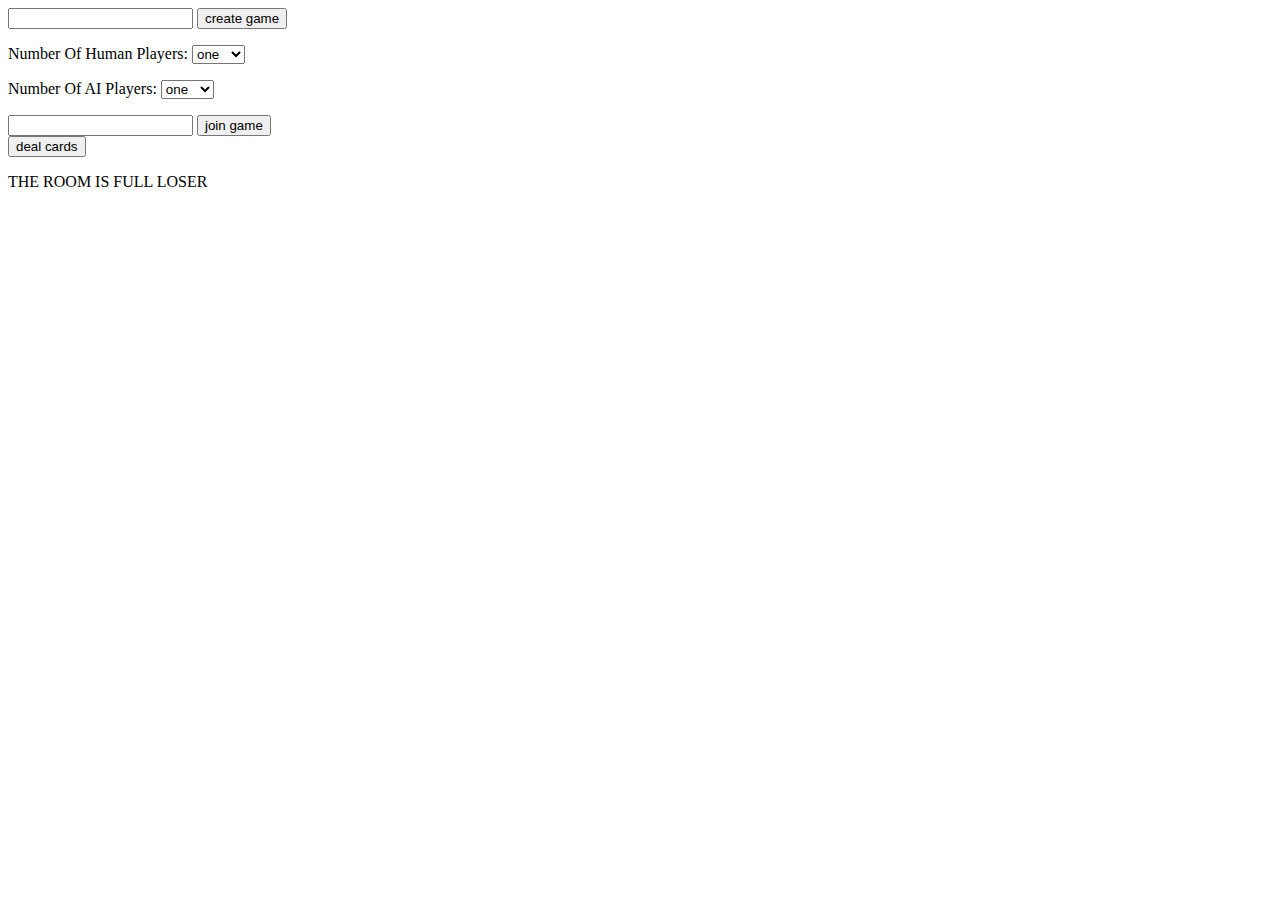
==== src/main/resources/static/index.html @ 1a12cdbb "Initial commit" ====
<!DOCTYPE html>
<html>
<head>
    <script src="https://cdnjs.cloudflare.com/ajax/libs/jquery/3.3.1/jquery.js"></script>
    <script src="/app.js"></script>
    <title>Quest of The Round Table</title>
</head>
<body onload="createWebSocket()">

<div id="mainmenu">

    <div id="createGameDiv">

        <input id="playerNameInput" type="text" name="playerName">
        <button id="createGameBtn" onclick="createGame()">create game</button>
        <p>
            <label>Number Of Human Players: </label>
            <select id="numberOfPlayers">
                <option value="1">one</option>
                <option value="2">two</option>
                <option value="3">three</option>
                <option value="4">four</option>
            </select>
        </p>
        <p>
            <label>Number Of AI Players: </label>
            <select id="numberOfAI">
                <option value="1">one</option>
                <option value="2">two</option>
                <option value="3">three</option>
                <option value="4">four</option>
            </select>
        </p>


    </div>

    <div id="joinGameDiv">
        <input id="playerNameInput2" type="text" name="playerName">
        <button id="joinGameBtn" onclick="joinGame()">join game</button>
    </div>

    <div id="lobbyDiv">
        <button id="startGameBtn" onclick="dealCards()">deal cards</button>
        <p id="responseField">
        </p>
    </div>

    <div id="roomFullDiv">
        <p>THE ROOM IS FULL LOSER</p>
    </div>

</div>


<div id="cardsDiv">

</div>

</body>
</html>
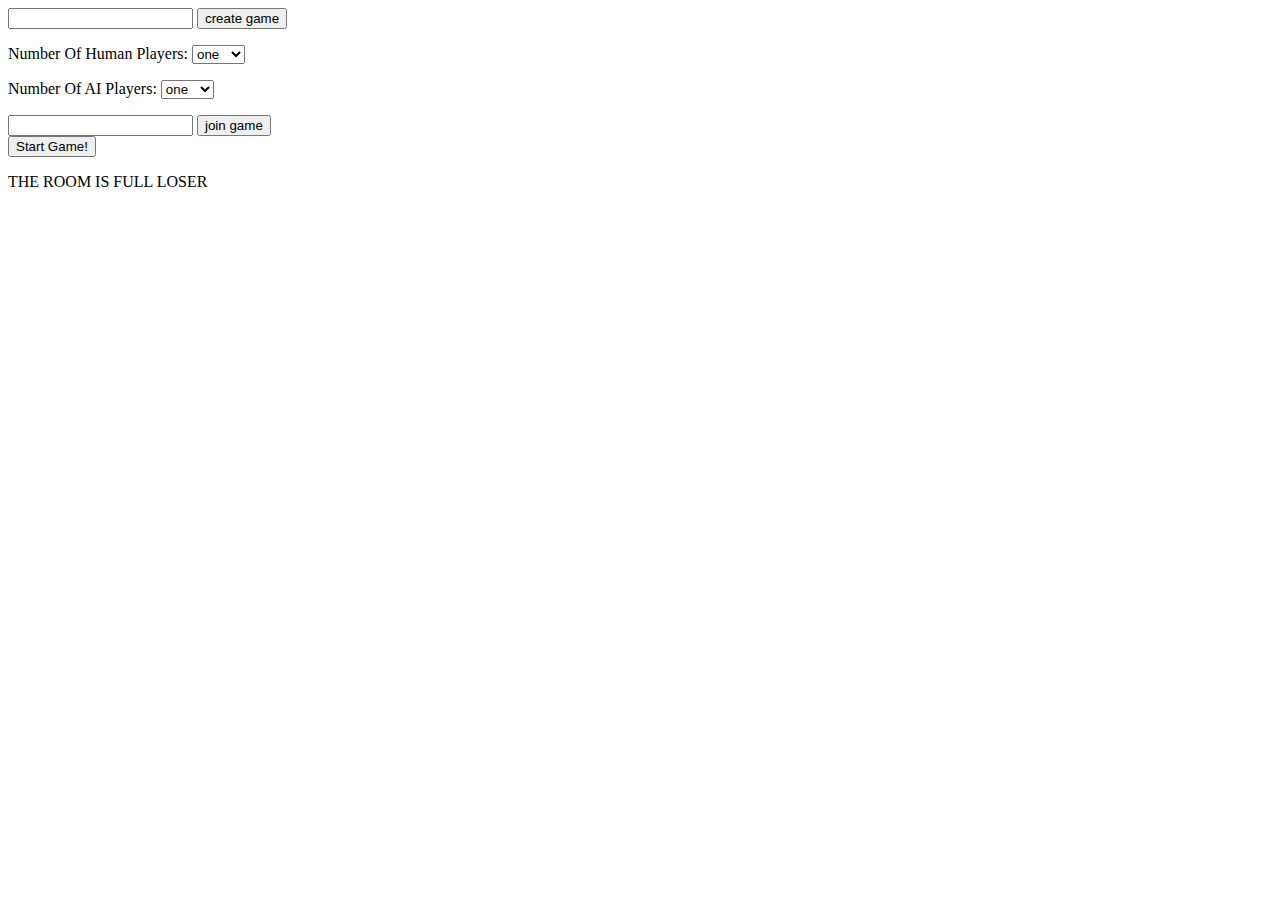
==== commit 6f1ded45: "minor changes" ====
--- a/src/main/resources/static/index.html
+++ b/src/main/resources/static/index.html
@@ -1,61 +1,63 @@
 <!DOCTYPE html>
 <html>
 <head>
-    <script src="https://cdnjs.cloudflare.com/ajax/libs/jquery/3.3.1/jquery.js"></script>
-    <script src="/app.js"></script>
-    <title>Quest of The Round Table</title>
+<script
+	src="https://cdnjs.cloudflare.com/ajax/libs/jquery/3.3.1/jquery.js"></script>
+<script src="/app.js"></script>
+<title>Quest of The Round Table</title>
 </head>
 <body onload="createWebSocket()">
 
-<div id="mainmenu">
+	<div id="mainmenu">
 
-    <div id="createGameDiv">
+		<div id="createGameDiv">
 
-        <input id="playerNameInput" type="text" name="playerName">
-        <button id="createGameBtn" onclick="createGame()">create game</button>
-        <p>
-            <label>Number Of Human Players: </label>
-            <select id="numberOfPlayers">
-                <option value="1">one</option>
-                <option value="2">two</option>
-                <option value="3">three</option>
-                <option value="4">four</option>
-            </select>
-        </p>
-        <p>
-            <label>Number Of AI Players: </label>
-            <select id="numberOfAI">
-                <option value="1">one</option>
-                <option value="2">two</option>
-                <option value="3">three</option>
-                <option value="4">four</option>
-            </select>
-        </p>
+			<input id="playerNameInput" type="text" name="playerName">
+			<button id="createGameBtn" onclick="createGame()">create
+				game</button>
+			<p>
+				<label>Number Of Human Players: </label> <select
+					id="numberOfPlayers">
+					<option value="1">one</option>
+					<option value="2">two</option>
+					<option value="3">three</option>
+					<option value="4">four</option>
+				</select>
+			</p>
+			<p>
+				<label>Number Of AI Players: </label> <select id="numberOfAI">
+					<option value="1">one</option>
+					<option value="2">two</option>
+					<option value="3">three</option>
+					<option value="4">four</option>
+				</select>
+			</p>
 
 
-    </div>
+		</div>
 
-    <div id="joinGameDiv">
-        <input id="playerNameInput2" type="text" name="playerName">
-        <button id="joinGameBtn" onclick="joinGame()">join game</button>
-    </div>
+		<div id="joinGameDiv">
+			<input id="playerNameInput2" type="text" name="playerName">
+			<button id="joinGameBtn" onclick="joinGame()">join game</button>
+		</div>
 
-    <div id="lobbyDiv">
-        <button id="startGameBtn" onclick="dealCards()">deal cards</button>
-        <p id="responseField">
-        </p>
-    </div>
+		<div id="lobbyDiv">
+			<button id="startGameBtn" onclick="startGame()">Start Game!</button>
+			<p id="responseField"></p>
+		</div>
 
-    <div id="roomFullDiv">
-        <p>THE ROOM IS FULL LOSER</p>
-    </div>
+		<div id="roomFullDiv">
+			<p>THE ROOM IS FULL LOSER</p>
+		</div>
 
-</div>
+	</div>
 
 
-<div id="cardsDiv">
+	<div id="boardGameDiv">
 
-</div>
+		<div id="cardsDiv"></div>
+
+	</div>
 
 </body>
 </html>
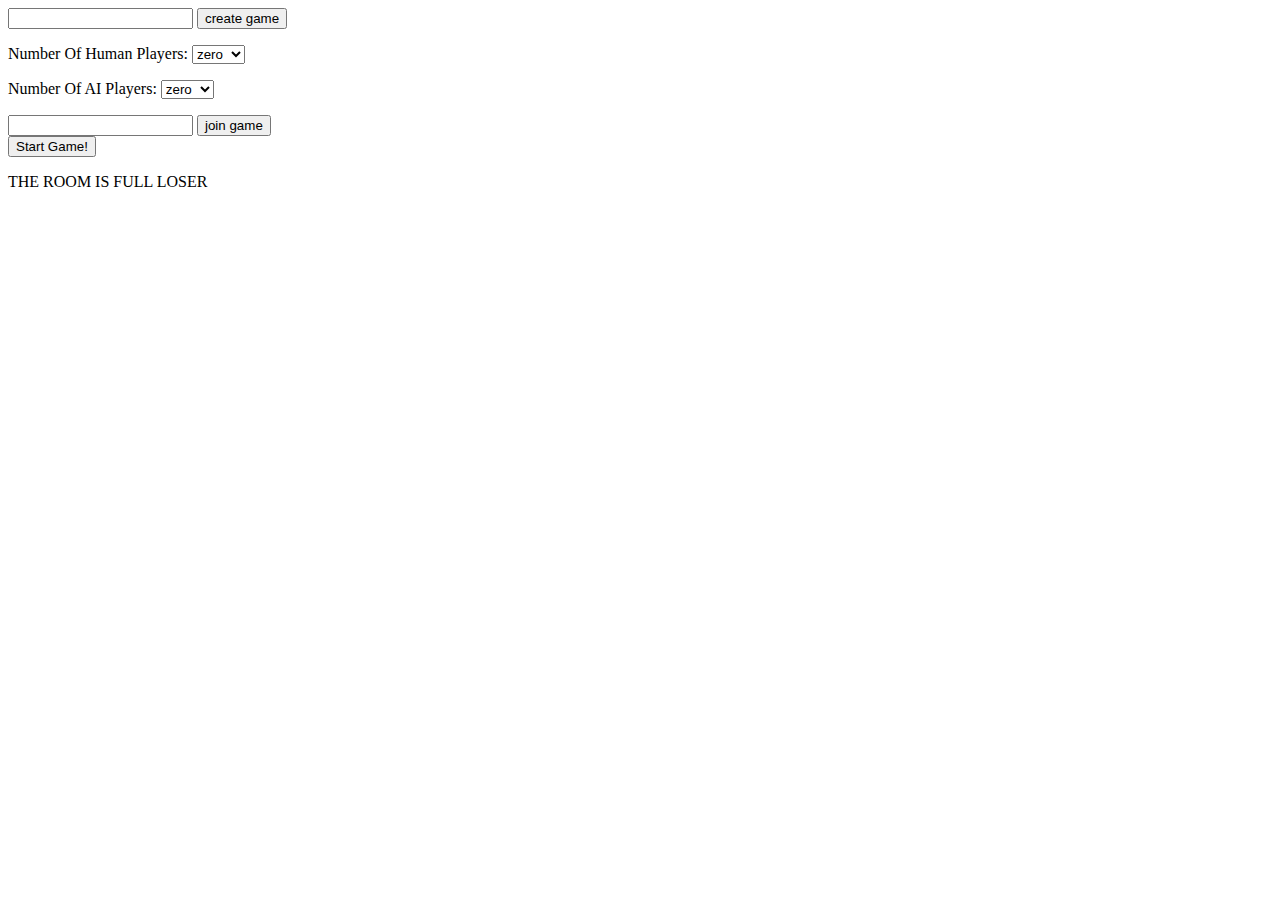
==== commit db0e5cc3: "minor fixes" ====
--- a/src/main/resources/static/index.html
+++ b/src/main/resources/static/index.html
@@ -13,23 +13,23 @@
 		<div id="createGameDiv">
 
 			<input id="playerNameInput" type="text" name="playerName">
-			<button id="createGameBtn" onclick="createGame()">create
+			<button id="createGameBtn" onclick="gameCreation()">create
 				game</button>
 			<p>
 				<label>Number Of Human Players: </label> <select
 					id="numberOfPlayers">
+					<option value="0">zero</option>
 					<option value="1">one</option>
 					<option value="2">two</option>
 					<option value="3">three</option>
-					<option value="4">four</option>
 				</select>
 			</p>
 			<p>
 				<label>Number Of AI Players: </label> <select id="numberOfAI">
+					<option value="0">zero</option>
 					<option value="1">one</option>
 					<option value="2">two</option>
 					<option value="3">three</option>
-					<option value="4">four</option>
 				</select>
 			</p>
 
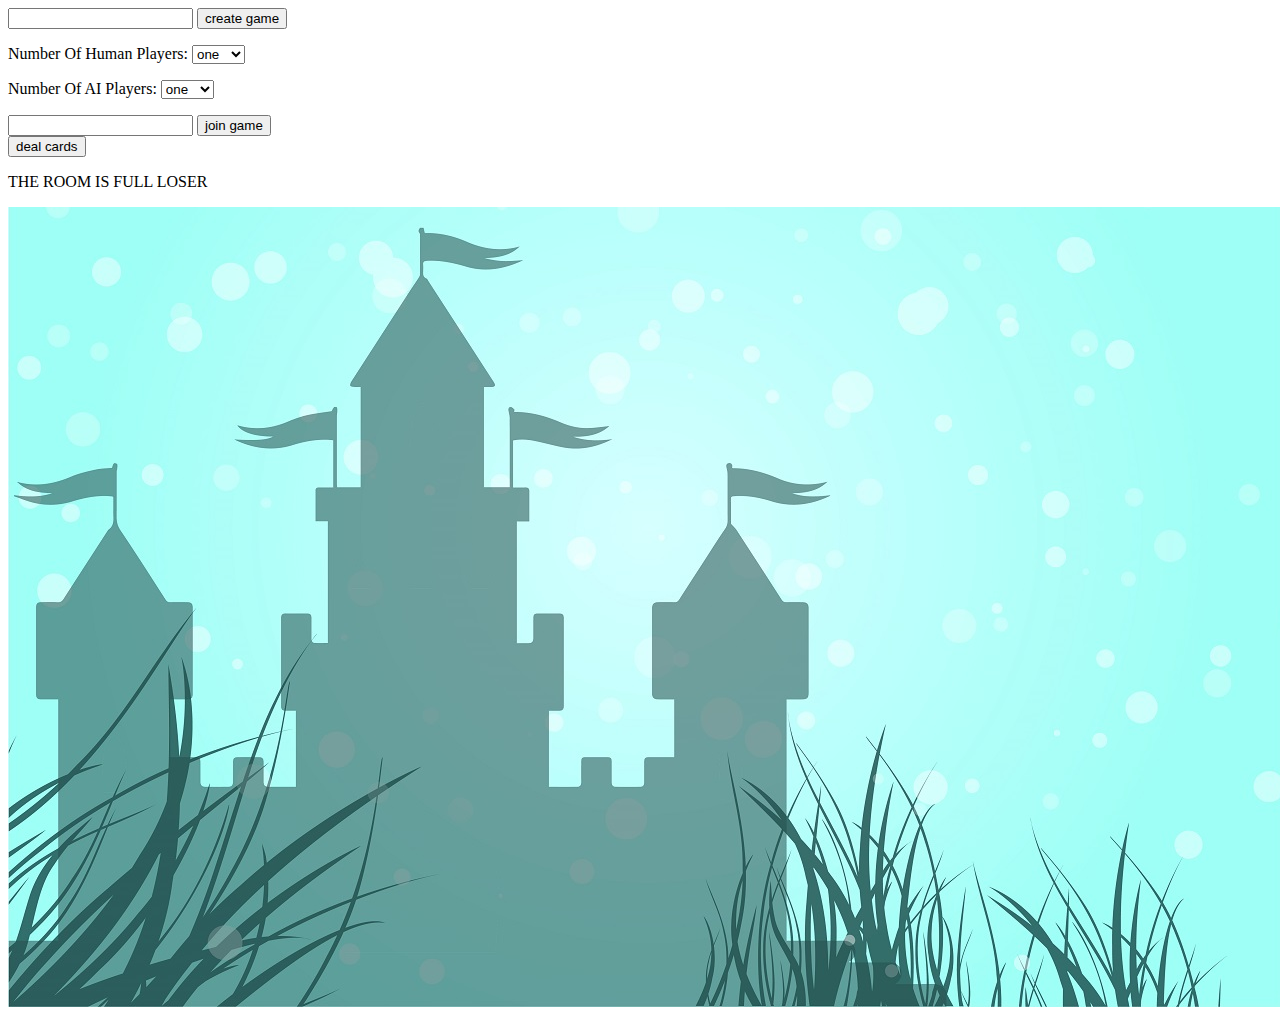
==== commit 32ac9375: "Changing Game Format" ====
--- a/src/main/resources/static/index.html
+++ b/src/main/resources/static/index.html
@@ -4,6 +4,7 @@
 <script
 	src="https://cdnjs.cloudflare.com/ajax/libs/jquery/3.3.1/jquery.js"></script>
 <script src="/app.js"></script>
+<link rel="stylesheet" href="index.css">
 <title>Quest of The Round Table</title>
 </head>
 <body onload="createWebSocket()">
@@ -13,23 +14,23 @@
 		<div id="createGameDiv">
 
 			<input id="playerNameInput" type="text" name="playerName">
-			<button id="createGameBtn" onclick="gameCreation()">create
+			<button id="createGameBtn" onclick="createGame()">create
 				game</button>
 			<p>
 				<label>Number Of Human Players: </label> <select
 					id="numberOfPlayers">
-					<option value="0">zero</option>
 					<option value="1">one</option>
 					<option value="2">two</option>
 					<option value="3">three</option>
+					<option value="4">four</option>
 				</select>
 			</p>
 			<p>
 				<label>Number Of AI Players: </label> <select id="numberOfAI">
-					<option value="0">zero</option>
 					<option value="1">one</option>
 					<option value="2">two</option>
 					<option value="3">three</option>
+					<option value="4">four</option>
 				</select>
 			</p>
 
@@ -42,7 +43,7 @@
 		</div>
 
 		<div id="lobbyDiv">
-			<button id="startGameBtn" onclick="startGame()">Start Game!</button>
+			<button id="startGameBtn" onclick="dealCards()">deal cards</button>
 			<p id="responseField"></p>
 		</div>
 
--- a/src/main/resources/static/index.css
+++ b/src/main/resources/static/index.css
@@ -0,0 +1,10 @@
+#boardGameDiv{
+  height: 800px;
+  width: 1280px;
+  text-align: center;
+  background-image: url("imgs/bg2-01.jpg");
+}
+#cardsDiv{
+  position: relative;
+    top: 80%;
+}
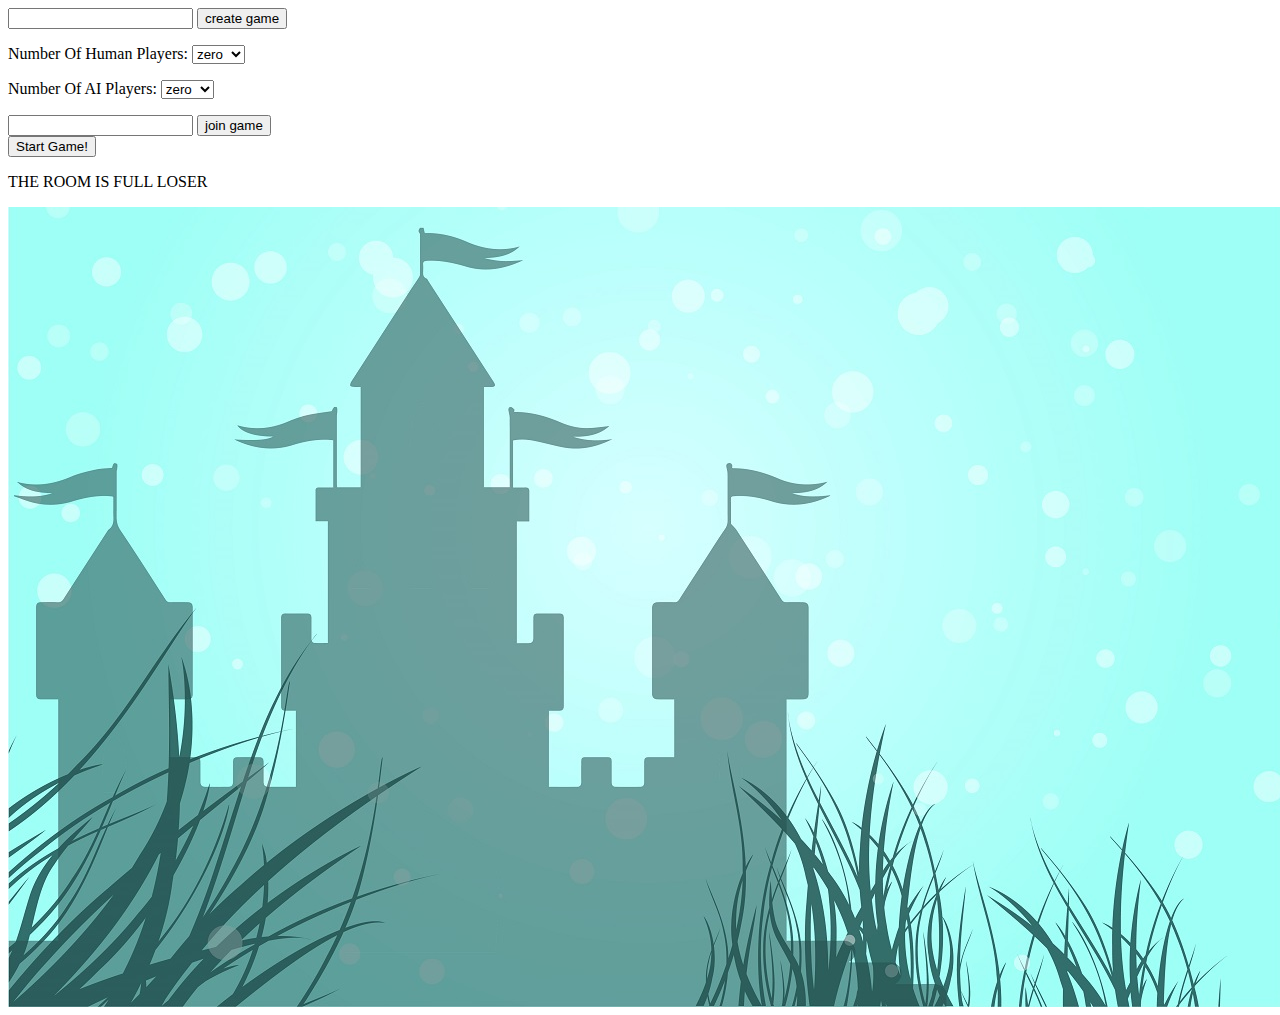
==== commit 8d5002c4: "Merge branch 'master' into Front_End" ====
--- a/src/main/resources/static/index.html
+++ b/src/main/resources/static/index.html
@@ -14,23 +14,23 @@
 		<div id="createGameDiv">
 
 			<input id="playerNameInput" type="text" name="playerName">
-			<button id="createGameBtn" onclick="createGame()">create
+			<button id="createGameBtn" onclick="gameCreation()">create
 				game</button>
 			<p>
 				<label>Number Of Human Players: </label> <select
 					id="numberOfPlayers">
+					<option value="0">zero</option>
 					<option value="1">one</option>
 					<option value="2">two</option>
 					<option value="3">three</option>
-					<option value="4">four</option>
 				</select>
 			</p>
 			<p>
 				<label>Number Of AI Players: </label> <select id="numberOfAI">
+					<option value="0">zero</option>
 					<option value="1">one</option>
 					<option value="2">two</option>
 					<option value="3">three</option>
-					<option value="4">four</option>
 				</select>
 			</p>
 
@@ -43,7 +43,7 @@
 		</div>
 
 		<div id="lobbyDiv">
-			<button id="startGameBtn" onclick="dealCards()">deal cards</button>
+			<button id="startGameBtn" onclick="startGame()">Start Game!</button>
 			<p id="responseField"></p>
 		</div>
 
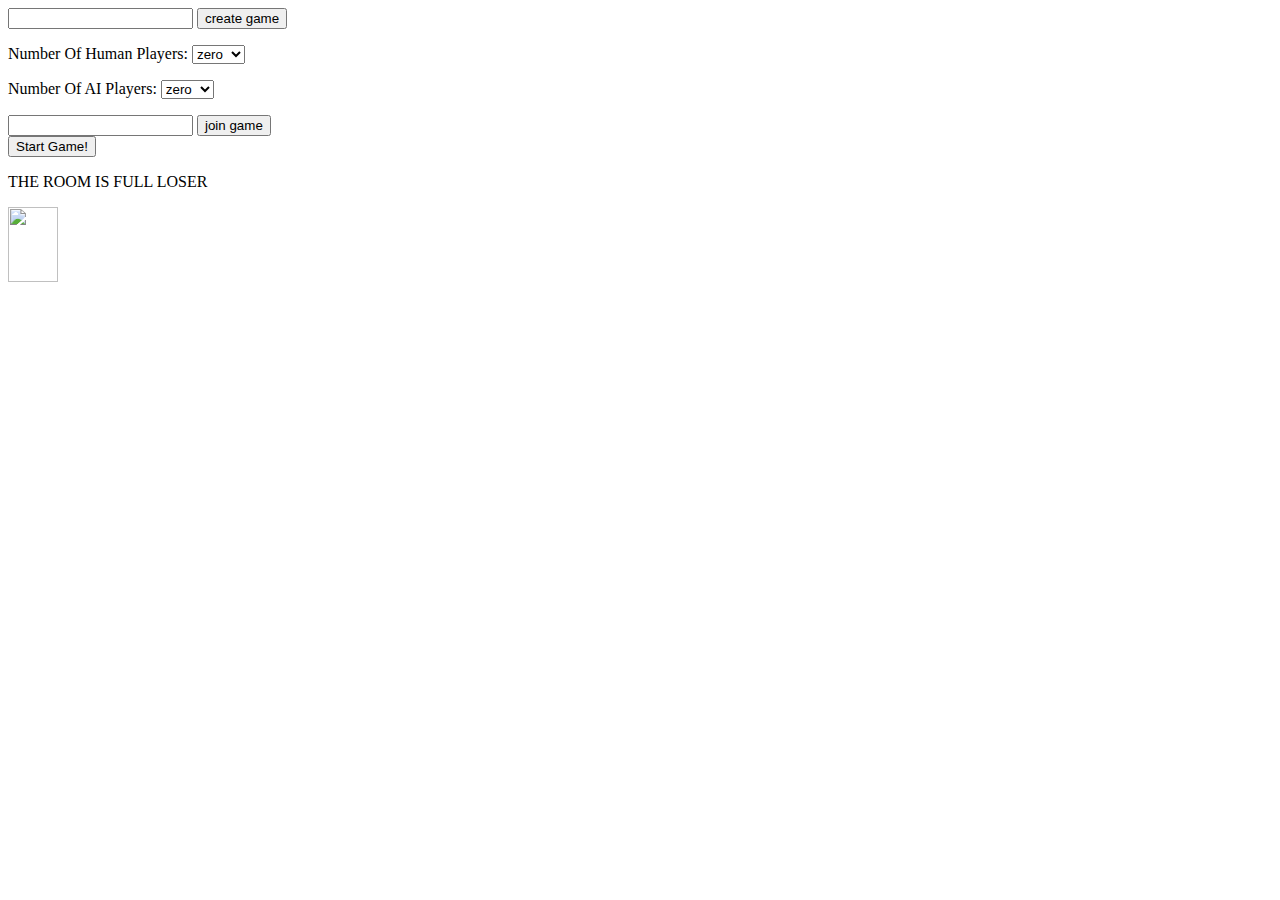
==== commit 102baf5c: "a" ====
--- a/src/main/resources/static/index.html
+++ b/src/main/resources/static/index.html
@@ -4,7 +4,6 @@
 <script
 	src="https://cdnjs.cloudflare.com/ajax/libs/jquery/3.3.1/jquery.js"></script>
 <script src="/app.js"></script>
-<link rel="stylesheet" href="index.css">
 <title>Quest of The Round Table</title>
 </head>
 <body onload="createWebSocket()">
@@ -55,9 +54,13 @@
 
 
 	<div id="boardGameDiv">
+	
+		<div id="storyDeckDiv">
+			<img height='75' width='50' onclick="drawStoryCard()" src="/cards/facedown/storyDeckDown.jpg">
+		</div>
 
 		<div id="cardsDiv"></div>
-
+		
 	</div>
 
 </body>
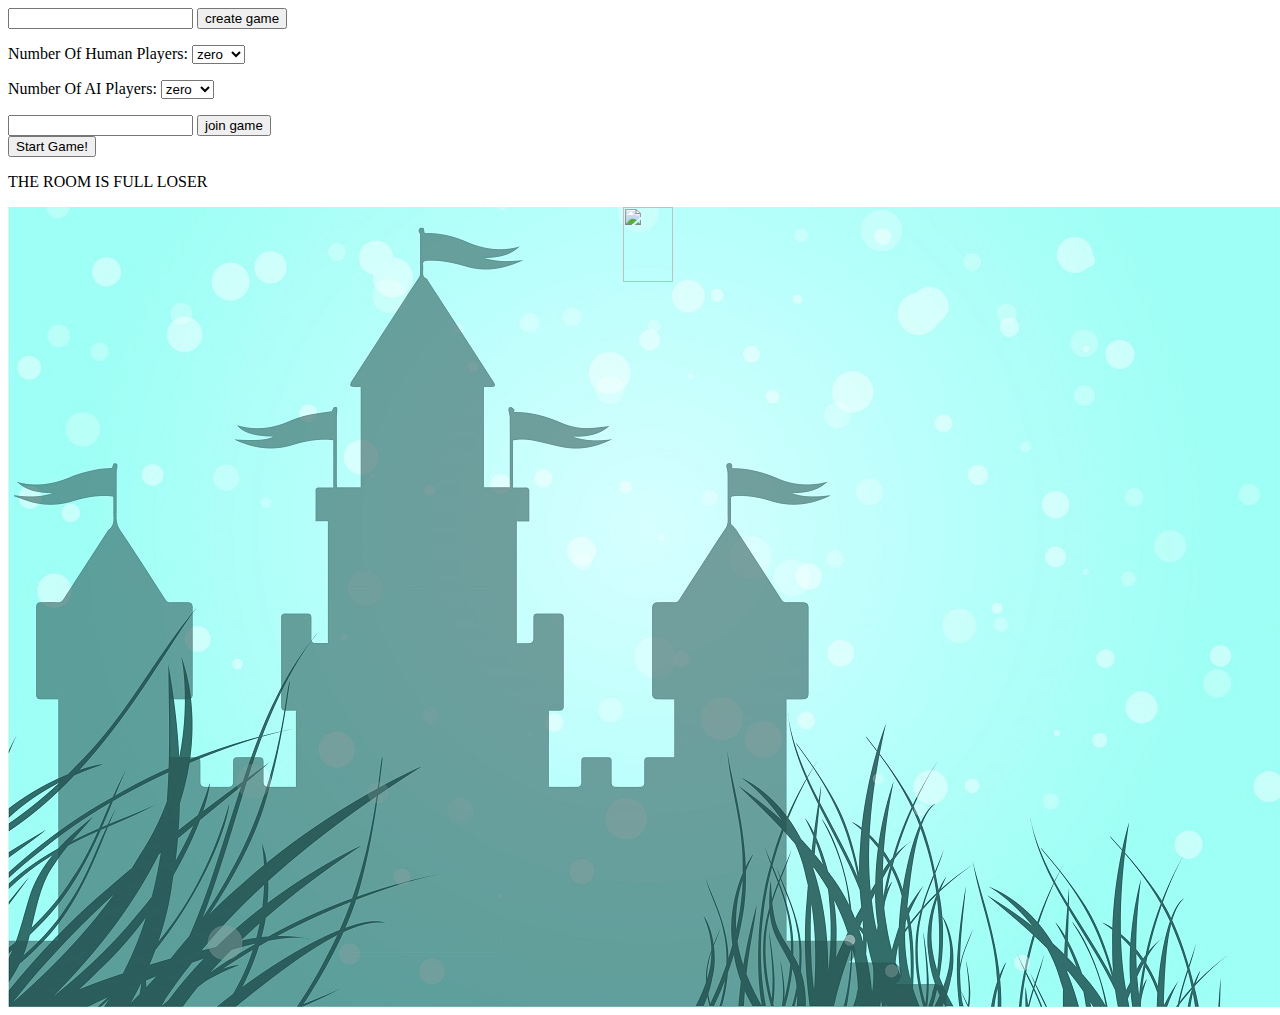
==== commit 3de7ef6a: "Merge pull request #2 from abdallahamdy/testbranch" ====
--- a/src/main/resources/static/index.html
+++ b/src/main/resources/static/index.html
@@ -4,6 +4,7 @@
 <script
 	src="https://cdnjs.cloudflare.com/ajax/libs/jquery/3.3.1/jquery.js"></script>
 <script src="/app.js"></script>
+<link rel="stylesheet" href="index.css">
 <title>Quest of The Round Table</title>
 </head>
 <body onload="createWebSocket()">
--- a/src/main/resources/static/index.css
+++ b/src/main/resources/static/index.css
@@ -0,0 +1,10 @@
+#boardGameDiv{
+  height: 800px;
+  width: 1280px;
+  text-align: center;
+  background-image: url("imgs/bg2-01.jpg");
+}
+#cardsDiv{
+  position: relative;
+    top: 80%;
+}
